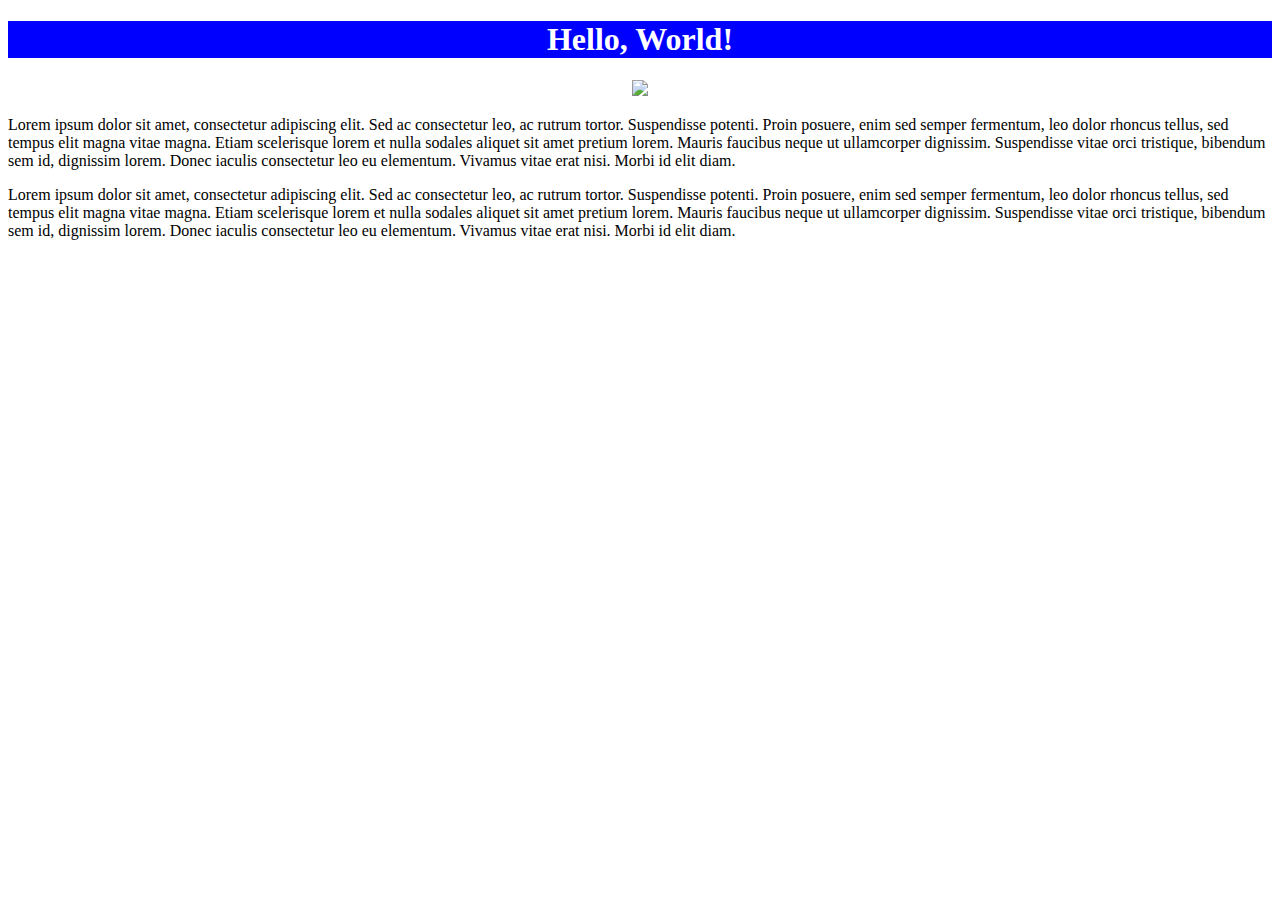
==== index.html @ ba3a529b "Create index.html" ====
<!DOCTYPE html>
<h1 style="background-color:blue;color:white;text-align:center;">Hello, World!</h1>
<center><img src="https://upload.wikimedia.org/wikipedia/commons/0/01/Dominican-Quad-2009-HDR.jpg" style= "width:30%;"></center>
<p>
Lorem ipsum dolor sit amet, consectetur adipiscing elit. Sed ac consectetur leo, ac rutrum tortor. Suspendisse potenti. Proin posuere, enim sed semper fermentum, leo dolor rhoncus tellus, sed tempus elit magna vitae magna. Etiam scelerisque lorem et nulla sodales aliquet sit amet pretium lorem. Mauris faucibus neque ut ullamcorper dignissim. Suspendisse vitae orci tristique, bibendum sem id, dignissim lorem. Donec iaculis consectetur leo eu elementum. Vivamus vitae erat nisi. Morbi id elit diam.</p>
<p>Lorem ipsum dolor sit amet, consectetur adipiscing elit. Sed ac consectetur leo, ac rutrum tortor. Suspendisse potenti. Proin posuere, enim sed semper fermentum, leo dolor rhoncus tellus, sed tempus elit magna vitae magna. Etiam scelerisque lorem et nulla sodales aliquet sit amet pretium lorem. Mauris faucibus neque ut ullamcorper dignissim. Suspendisse vitae orci tristique, bibendum sem id, dignissim lorem. Donec iaculis consectetur leo eu elementum. Vivamus vitae erat nisi. Morbi id elit diam.</p>
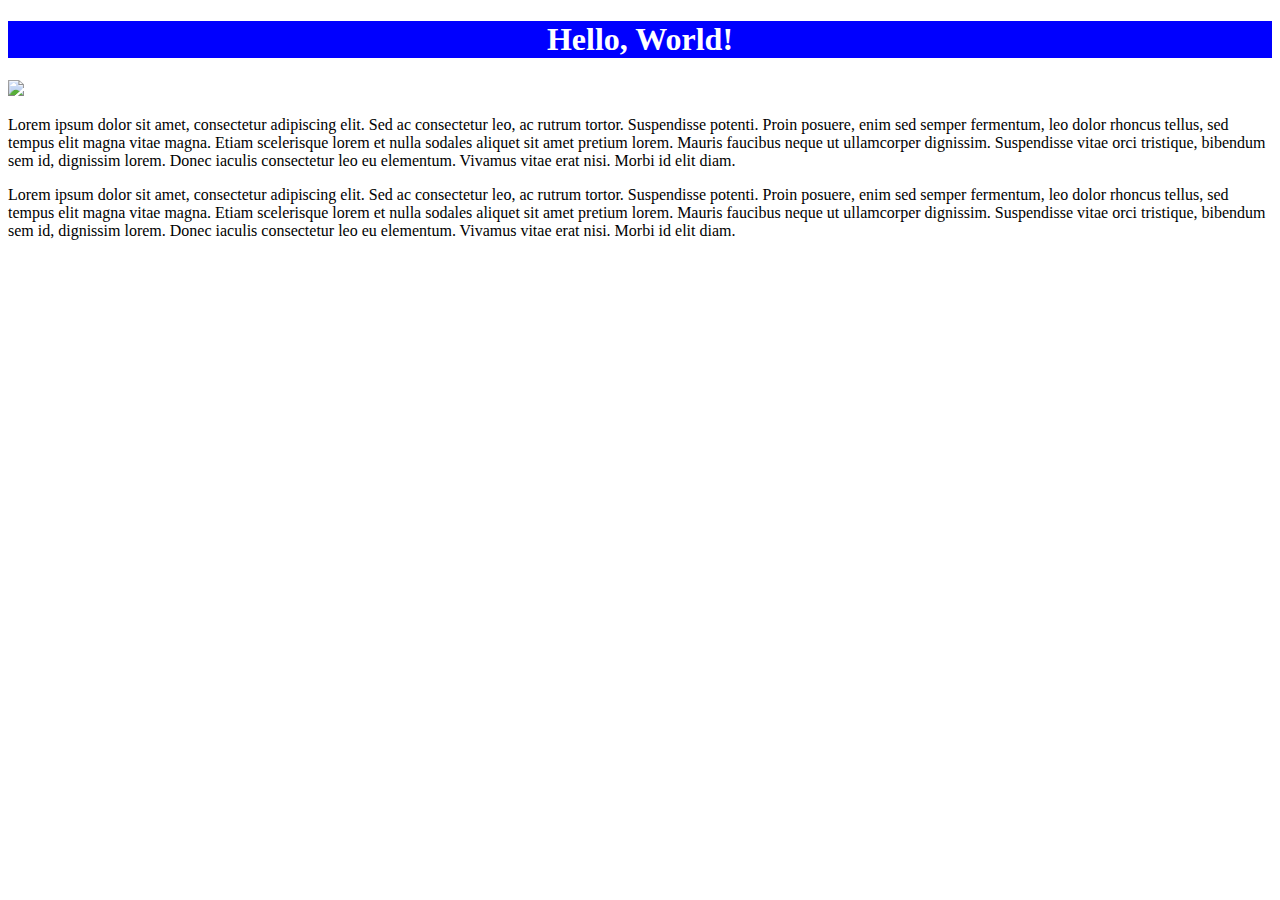
==== commit 05aaf0fe: "Update index.html" ====
--- a/index.html
+++ b/index.html
@@ -1,6 +1,9 @@
 <!DOCTYPE html>
 <h1 style="background-color:blue;color:white;text-align:center;">Hello, World!</h1>
-<center><img src="https://upload.wikimedia.org/wikipedia/commons/0/01/Dominican-Quad-2009-HDR.jpg" style= "width:30%;"></center>
+<img src="https://upload.wikimedia.org/wikipedia/commons/0/01/Dominican-Quad-2009-HDR.jpg">
 <p>
-Lorem ipsum dolor sit amet, consectetur adipiscing elit. Sed ac consectetur leo, ac rutrum tortor. Suspendisse potenti. Proin posuere, enim sed semper fermentum, leo dolor rhoncus tellus, sed tempus elit magna vitae magna. Etiam scelerisque lorem et nulla sodales aliquet sit amet pretium lorem. Mauris faucibus neque ut ullamcorper dignissim. Suspendisse vitae orci tristique, bibendum sem id, dignissim lorem. Donec iaculis consectetur leo eu elementum. Vivamus vitae erat nisi. Morbi id elit diam.</p>
-<p>Lorem ipsum dolor sit amet, consectetur adipiscing elit. Sed ac consectetur leo, ac rutrum tortor. Suspendisse potenti. Proin posuere, enim sed semper fermentum, leo dolor rhoncus tellus, sed tempus elit magna vitae magna. Etiam scelerisque lorem et nulla sodales aliquet sit amet pretium lorem. Mauris faucibus neque ut ullamcorper dignissim. Suspendisse vitae orci tristique, bibendum sem id, dignissim lorem. Donec iaculis consectetur leo eu elementum. Vivamus vitae erat nisi. Morbi id elit diam.</p>
+  Lorem ipsum dolor sit amet, consectetur adipiscing elit. Sed ac consectetur leo, ac rutrum tortor. Suspendisse potenti. Proin posuere, enim sed semper fermentum, leo dolor rhoncus tellus, sed tempus elit magna vitae magna. Etiam scelerisque lorem et nulla sodales aliquet sit amet pretium lorem. Mauris faucibus neque ut ullamcorper dignissim. Suspendisse vitae orci tristique, bibendum sem id, dignissim lorem. Donec iaculis consectetur leo eu elementum. Vivamus vitae erat nisi. Morbi id elit diam.
+</p>
+<p>
+  Lorem ipsum dolor sit amet, consectetur adipiscing elit. Sed ac consectetur leo, ac rutrum tortor. Suspendisse potenti. Proin posuere, enim sed semper fermentum, leo dolor rhoncus tellus, sed tempus elit magna vitae magna. Etiam scelerisque lorem et nulla sodales aliquet sit amet pretium lorem. Mauris faucibus neque ut ullamcorper dignissim. Suspendisse vitae orci tristique, bibendum sem id, dignissim lorem. Donec iaculis consectetur leo eu elementum. Vivamus vitae erat nisi. Morbi id elit diam.
+</p>
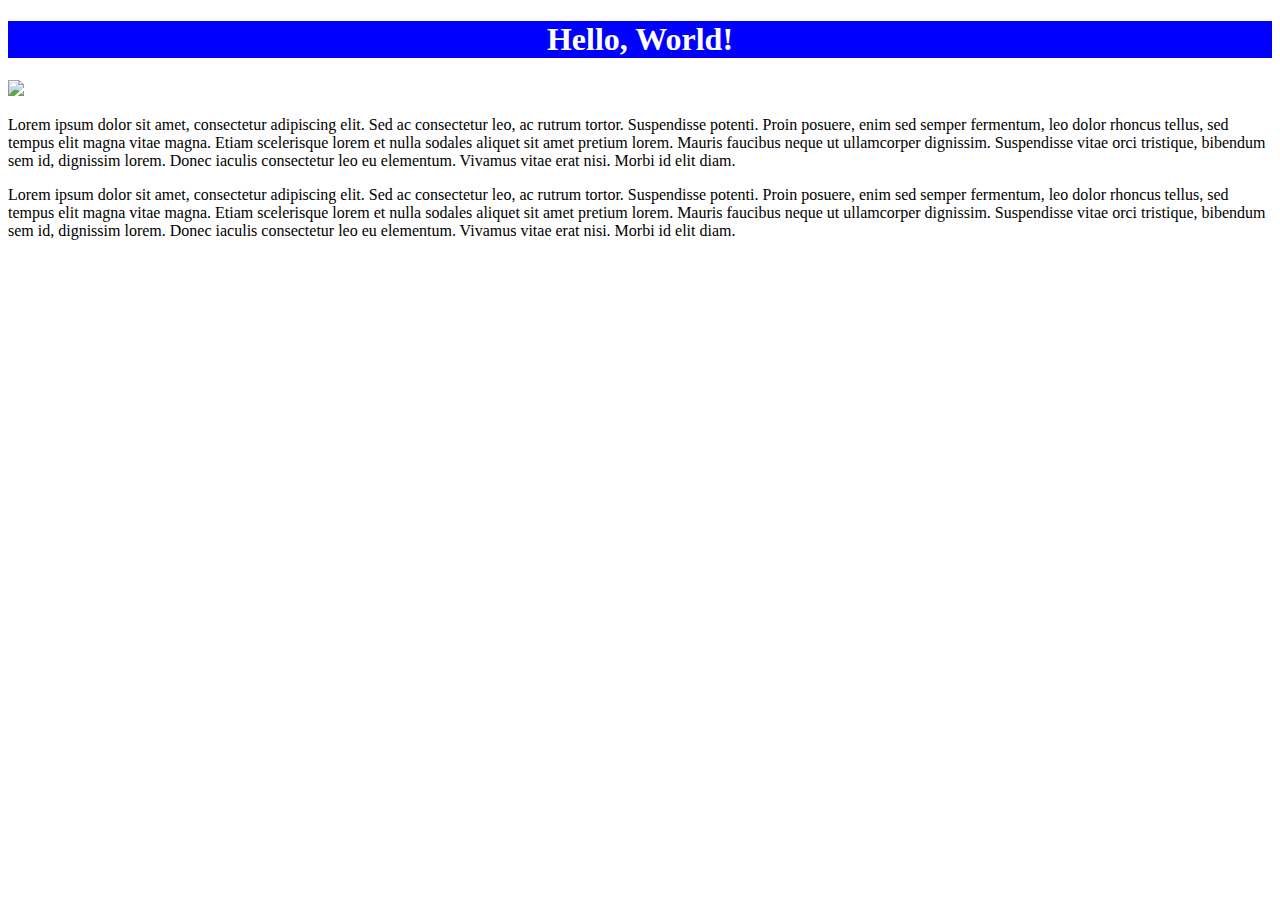
==== commit 60ecdd2f: "Update index.html" ====
--- a/index.html
+++ b/index.html
@@ -1,6 +1,6 @@
 <!DOCTYPE html>
 <h1 style="background-color:blue;color:white;text-align:center;">Hello, World!</h1>
-<img src="https://upload.wikimedia.org/wikipedia/commons/0/01/Dominican-Quad-2009-HDR.jpg">
+<img src="https://upload.wikimedia.org/wikipedia/commons/0/01/Dominican-Quad-2009-HDR.jpg"/>
 <p>
   Lorem ipsum dolor sit amet, consectetur adipiscing elit. Sed ac consectetur leo, ac rutrum tortor. Suspendisse potenti. Proin posuere, enim sed semper fermentum, leo dolor rhoncus tellus, sed tempus elit magna vitae magna. Etiam scelerisque lorem et nulla sodales aliquet sit amet pretium lorem. Mauris faucibus neque ut ullamcorper dignissim. Suspendisse vitae orci tristique, bibendum sem id, dignissim lorem. Donec iaculis consectetur leo eu elementum. Vivamus vitae erat nisi. Morbi id elit diam.
 </p>
